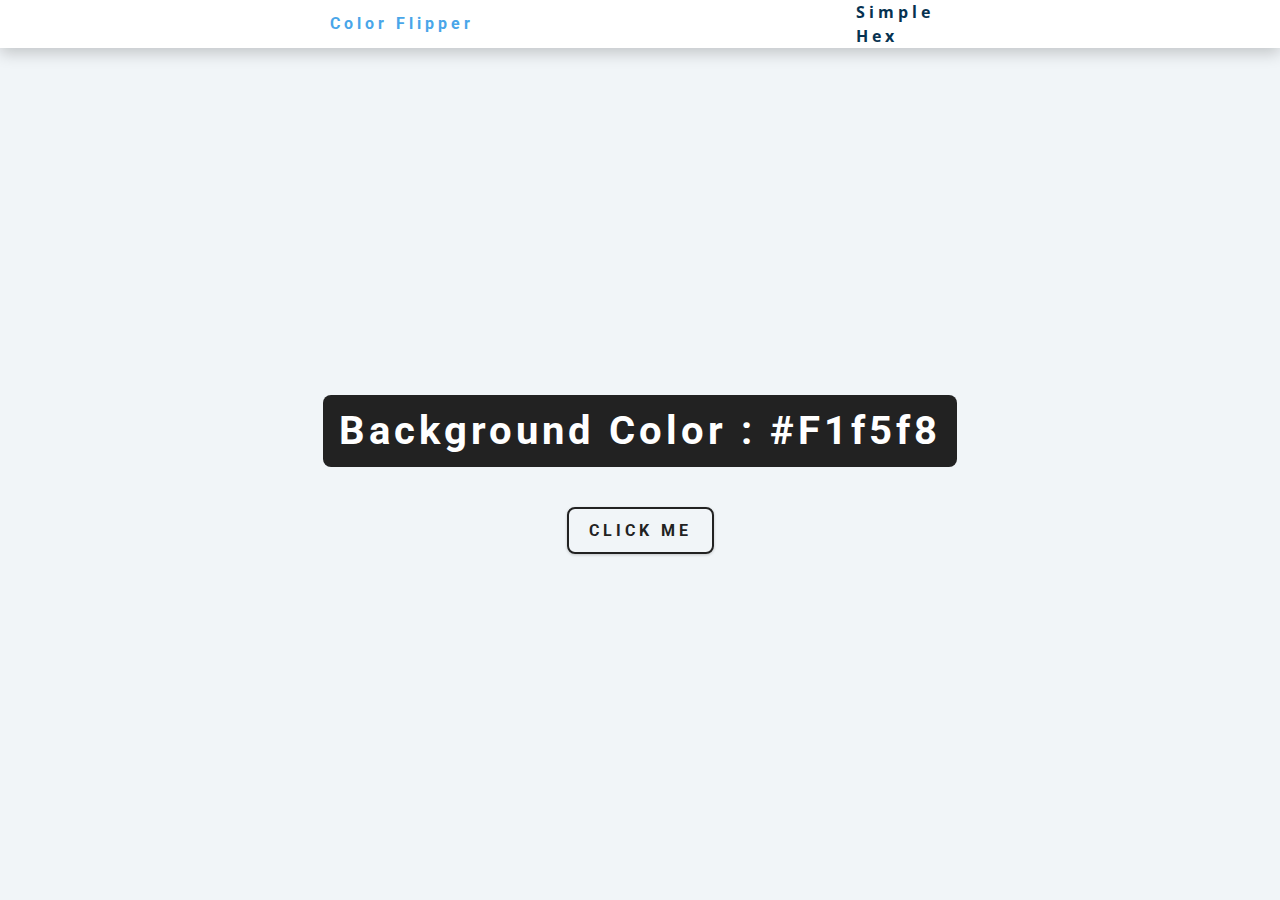
==== hex.html @ c3305cb4 "criação da estrutura html e implementação de estilos da pagina" ====
<!DOCTYPE html>
<html lang="pt-br">

<head>
    <meta charset="UTF-8">
    <meta http-equiv="X-UA-Compatible" content="IE=edge">
    <meta name="viewport" content="width=device-width, initial-scale=1.0">
    <title>Color Flipper</title>
    <link rel="stylesheet" href="./style.css">
</head>

<body>
    <nav>
        <div class="nav-center">
            <h4>color flipper</h4>
            <ul class="nav-link">
                <li>
                    <a href="./index.html">simple</a>
                </li>
                <li>
                    <a href="./hex.html">hex</a>
                </li>
            </ul>
        </div>
    </nav>
    <main>
        <div class="container">
            <h2>background color :
                #f1f5f8 <span class="color"></span></h2>
            <button class="btn btn-hero" id="btn">click me</button>
        </div>
    </main>
    <script src="./app.js"></script>
</body>

</html>
---- style.css ----
/*
=============== 
Fonts
===============
*/
@import url("https://fonts.googleapis.com/css?family=Open+Sans|Roboto:400,700&display=swap");

/*
=============== 
Variables
===============
*/

:root {
    /* dark shades of primary color*/
    --clr-primary-1: hsl(205, 86%, 17%);
    --clr-primary-2: hsl(205, 77%, 27%);
    --clr-primary-3: hsl(205, 72%, 37%);
    --clr-primary-4: hsl(205, 63%, 48%);
    /* primary/main color */
    --clr-primary-5: hsl(205, 78%, 60%);
    /* lighter shades of primary color */
    --clr-primary-6: hsl(205, 89%, 70%);
    --clr-primary-7: hsl(205, 90%, 76%);
    --clr-primary-8: hsl(205, 86%, 81%);
    --clr-primary-9: hsl(205, 90%, 88%);
    --clr-primary-10: hsl(205, 100%, 96%);
    /* darkest grey - used for headings */
    --clr-grey-1: hsl(209, 61%, 16%);
    --clr-grey-2: hsl(211, 39%, 23%);
    --clr-grey-3: hsl(209, 34%, 30%);
    --clr-grey-4: hsl(209, 28%, 39%);
    /* grey used for paragraphs */
    --clr-grey-5: hsl(210, 22%, 49%);
    --clr-grey-6: hsl(209, 23%, 60%);
    --clr-grey-7: hsl(211, 27%, 70%);
    --clr-grey-8: hsl(210, 31%, 80%);
    --clr-grey-9: hsl(212, 33%, 89%);
    --clr-grey-10: hsl(206, 33%, 96%);
    --clr-white: #fff;
    --clr-red-dark: hsl(360, 67%, 44%);
    --clr-red-light: hsl(360, 71%, 66%);
    --clr-green-dark: hsl(125, 67%, 44%);
    --clr-green-light: hsl(125, 71%, 66%);
    --clr-black: #222;
    --ff-primary: "Roboto", sans-serif;
    --ff-secondary: "Open Sans", sans-serif;
    --transition: all 0.3s linear;
    --spacing: 0.25rem;
    --radius: 0.5rem;
    --light-shadow: 0 5px 15px rgba(0, 0, 0, 0.1);
    --dark-shadow: 0 5px 15px rgba(0, 0, 0, 0.2);
    --max-width: 1170px;
    --fixed-width: 620px;
}

/*
=============== 
Global Styles
===============
*/

*,
::after,
::before {
    margin: 0;
    padding: 0;
    box-sizing: border-box;
}

body {
    font-family: var(--ff-secondary);
    background: var(--clr-grey-10);
    color: var(--clr-grey-1);
    line-height: 1.5;
    font-size: 0.875rem;
}

ul {
    list-style-type: none;
}

a {
    text-decoration: none;
}

img:not(.nav-logo) {
    width: 100%;
    display: block;
}

h1,
h2,
h3,
h4 {
    letter-spacing: var(--spacing);
    text-transform: capitalize;
    line-height: 1.25;
    margin-bottom: 0.75rem;
    font-family: var(--ff-primary);
}

h1 {
    font-size: 3rem;
}

h2 {
    font-size: 2rem;
}

h3 {
    font-size: 1.25rem;
}

h4 {
    font-size: 0.875rem;
}

p {
    margin-bottom: 1.25rem;
    color: var(--clr-grey-5);
}

@media screen and (min-width: 800px) {
    h1 {
        font-size: 4rem;
    }

    h2 {
        font-size: 2.5rem;
    }

    h3 {
        font-size: 1.75rem;
    }

    h4 {
        font-size: 1rem;
    }

    body {
        font-size: 1rem;
    }

    h1,
    h2,
    h3,
    h4 {
        line-height: 1;
    }
}

/*  global classes */

.btn {
    font-family: var(--ff-primary);
    text-transform: uppercase;
    background: transparent;
    color: var(--clr-black);
    padding: 0.375rem 0.75rem;
    letter-spacing: var(--spacing);
    display: inline-block;
    font-weight: 700;
    transition: var(--transition);
    font-size: 0.875rem;
    border: 2px solid var(--clr-black);
    cursor: pointer;
    box-shadow: 0 1px 3px rgba(0, 0, 0, 0.2);
    border-radius: var(--radius);
}

.btn:hover {
    color: var(--clr-white);
    background: var(--clr-black);
}

.btn-hero {
    font-size: 1rem;
    padding: 0.75rem 1.25rem;
}

/* section */
.section {
    padding: 5rem 0;
}

.section-center {
    width: 90vw;
    margin: 0 auto;
    max-width: 1170px;
}

@media screen and (min-width: 992px) {
    .section-center {
        width: 95vw;
    }
}

/*
=============== 
Nav
===============
*/
nav {
    background: var(--clr-white);
    height: 3rem;
    display: grid;
    align-items: center;
    box-shadow: var(--dark-shadow);
}

.nav-center {
    width: 90vw;
    max-width: var(--fixed-width);
    margin: 0 auto;
    display: flex;
    align-items: center;
    justify-content: space-between;
}

.nav-center h4 {
    margin-bottom: 0;
    color: var(--clr-primary-5);
}

.nav-links {
    display: flex;
}

nav a {
    text-transform: capitalize;
    font-weight: 700;
    font-size: 1rem;
    color: var(--clr-primary-1);
    letter-spacing: var(--spacing);
    margin-right: 1rem;
}

nav a:hover {
    color: var(--clr-primary-5);
}

/*
=============== 
Container
===============
*/
main {
    min-height: calc(100vh - 3rem);
    display: grid;
    place-items: center;
}

.container {
    text-align: center;
}

.container h2 {
    background: var(--clr-black);
    color: var(--clr-white);
    padding: 1rem;
    border-radius: var(--radius);
    margin-bottom: 2.5rem;
}

.color {
    color: var(--clr-primary-5);
}
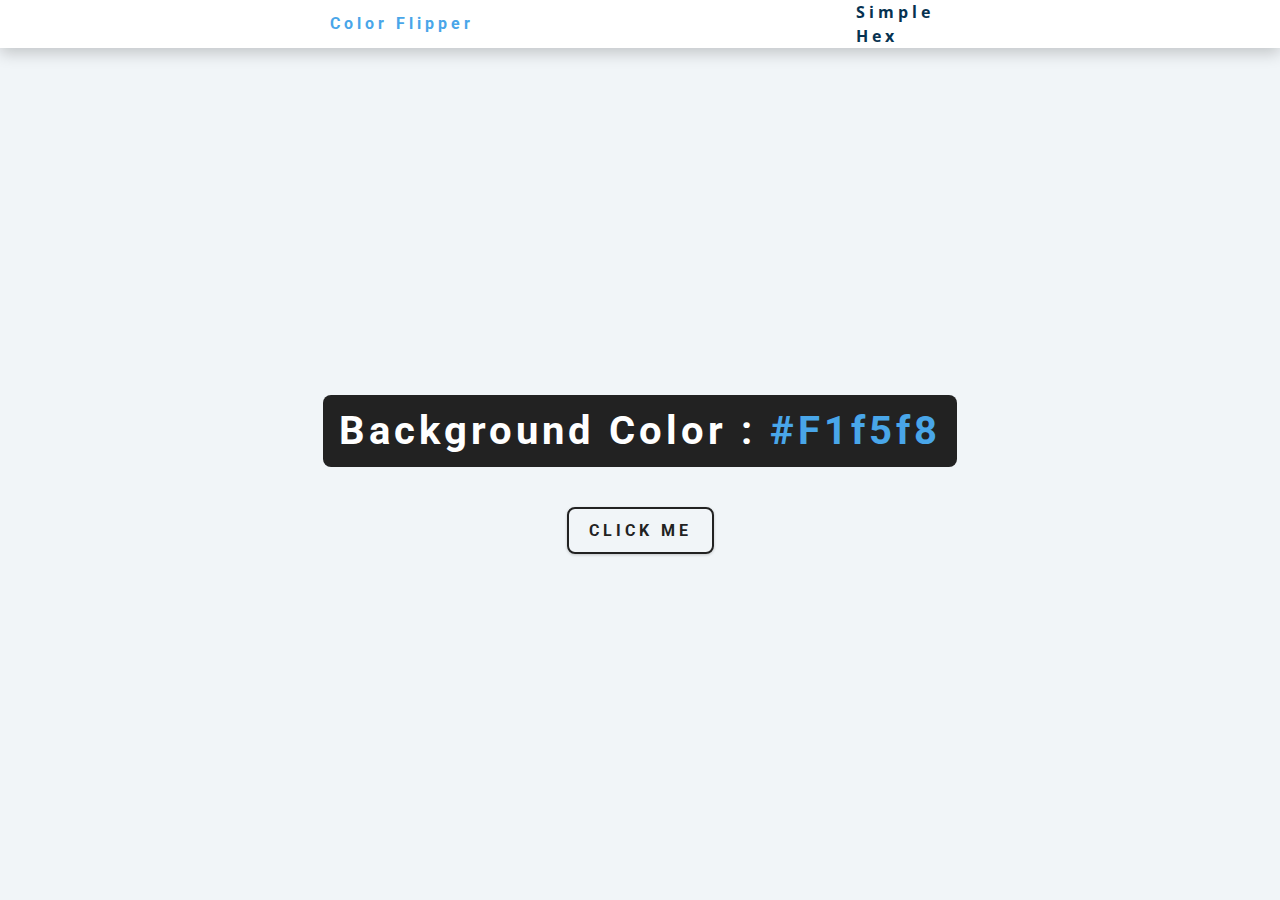
==== commit b5f4a3c0: "correção do elemento span no index.html e hex.html" ====
--- a/hex.html
+++ b/hex.html
@@ -26,7 +26,8 @@
     <main>
         <div class="container">
             <h2>background color :
-                #f1f5f8 <span class="color"></span></h2>
+                <span class="color">#f1f5f8</span>
+            </h2>
             <button class="btn btn-hero" id="btn">click me</button>
         </div>
     </main>
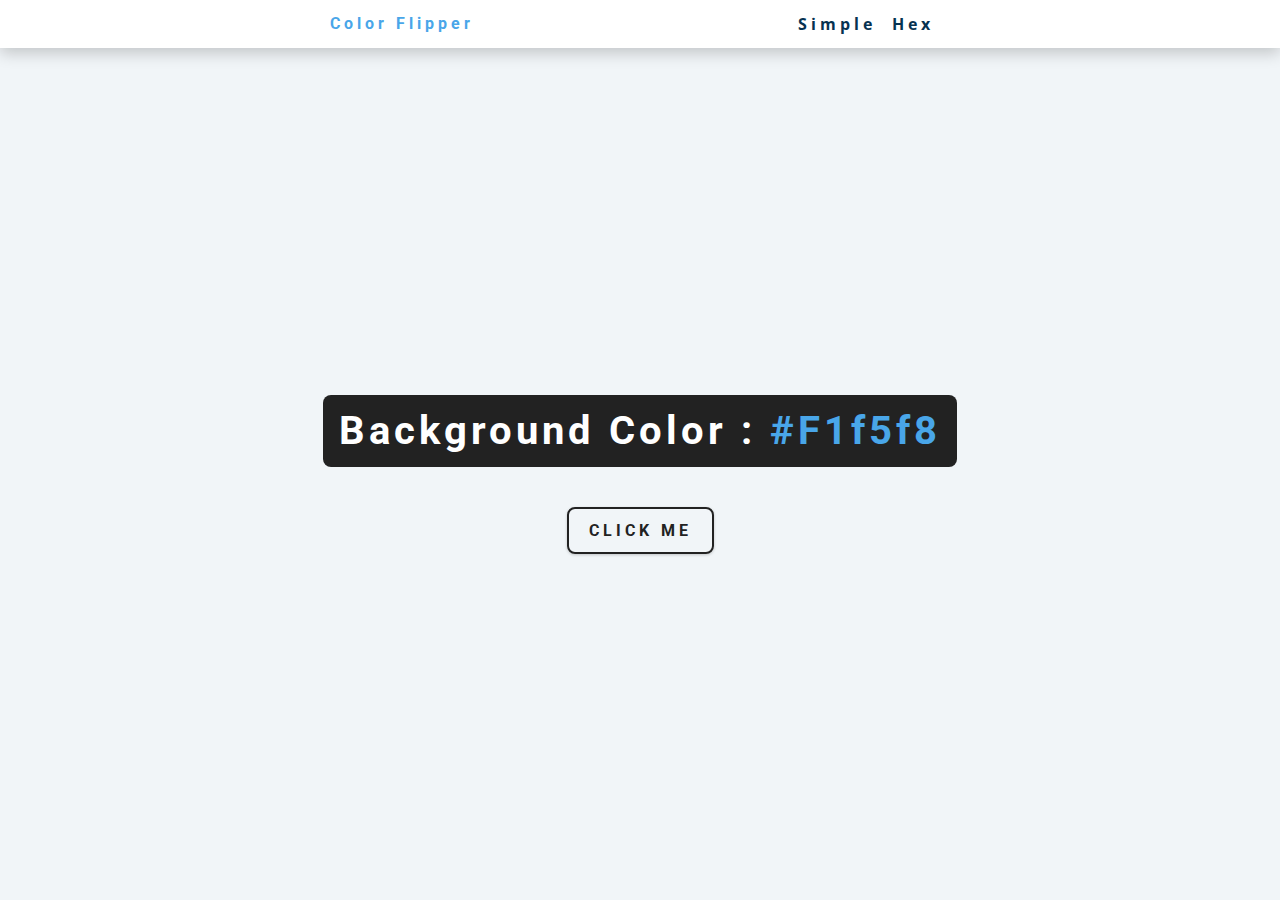
==== commit 417bf2c5: "melhora na estilização dos botões seletores simple e hex" ====
--- a/hex.html
+++ b/hex.html
@@ -13,7 +13,7 @@
     <nav>
         <div class="nav-center">
             <h4>color flipper</h4>
-            <ul class="nav-link">
+            <ul class="nav-links">
                 <li>
                     <a href="./index.html">simple</a>
                 </li>
